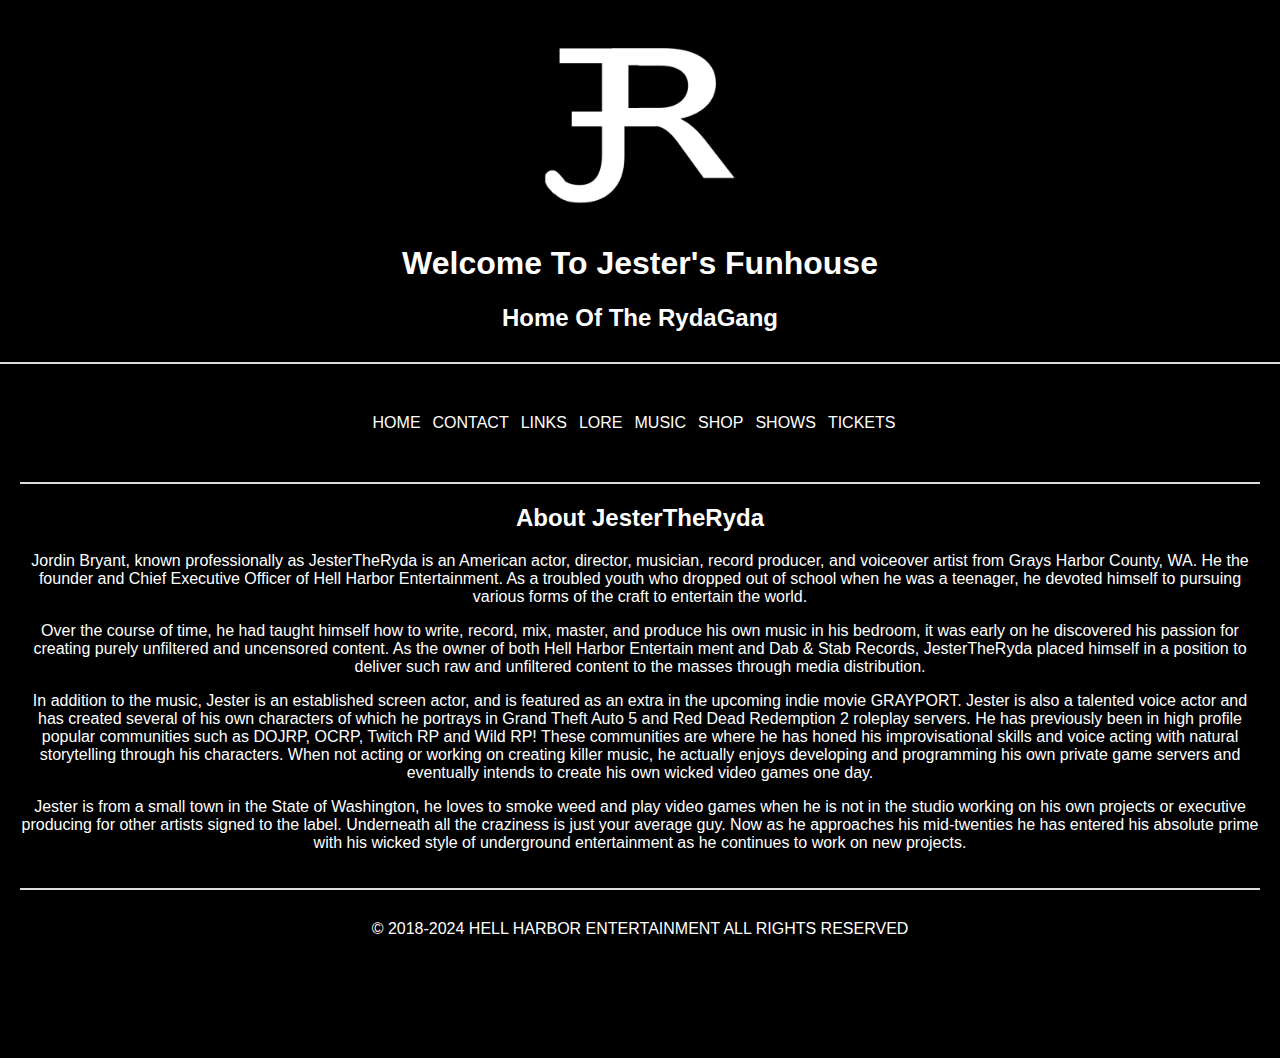
==== index.html @ 3087a7fd "Index" ====
<!DOCTYPE html>
<html lang="en">
<head>
    <meta charset="UTF-8">
    <meta name="description" content="The official website for the most raw & uncensored Jester in the world! JesterTheRyda is an independent actor and musician signed to Dab & Stab Records / Hell Harbor Entertainment">
    <meta name="viewport" content="width=device-width, initial-scale=1.0">
    <title>JesterTheRyda</title>
    <link rel="stylesheet" href="index.css">
</head>
<body>

    <header>
        <img src="logo_main.png" alt="JTR Logo" style="width: 200px; height: 200px;">
        <h1>Welcome To Jester's Funhouse</h1>
        <h2>Home Of The RydaGang</h2>
        <p></p>
    </header>

    <div class="divider"></div>

    <section id="navmenu">
        <nav>
            <li><a href="https://JesterTheRyda.com/index.html">HOME</a></li>
            <li><a href="https://JesterTheRyda.com/contact.html">CONTACT</a></li>
            <li><a href="https://JesterTheRyda.com/links.html">LINKS</a></li>
            <li><a href="https://JesterTheRyda.com/lore.html">LORE</a></li>
            <li><a href="https://JesterTheRyda.com/music.html">MUSIC</a></li>
            <li><a href="https://JesterTheRyda.com/shop.html">SHOP</a></li>
            <li><a href="https://JesterTheRyda.com/shows.html">SHOWS</a></li>
            <li><a href="https://hellharbor.com/touring-and-tickets.html">TICKETS</a></li>
          </nav>
    </section>
    <section id="about">
        <h2>About JesterTheRyda</h2>
        <p>Jordin Bryant, known professionally as JesterTheRyda is an American actor, director, musician, record producer, and voiceover artist from Grays Harbor County, WA.  He the founder  and Chief Executive Officer of Hell Harbor Entertainment. As a troubled youth who dropped out of school when he was a teenager, he devoted himself to pursuing various forms of the craft to entertain the world. </p>
        <p>Over the course of time, he had taught himself how to write, record, mix, master, and produce his own music in his bedroom, it was early on he discovered his passion for creating purely unfiltered and uncensored content. As the owner of both Hell Harbor Entertain
            ment and Dab & Stab Records, JesterTheRyda placed himself in a position to deliver such raw and unfiltered content to the masses through media distribution. </p>
        <p>In addition to the music, Jester is an established  screen actor, and is featured as an extra in the upcoming indie movie GRAYPORT. Jester is also a talented voice actor and has created several of his own characters of which he portrays in Grand Theft Auto 5 and Red Dead Redemption 2 roleplay servers. He has previously been in high profile popular communities such as DOJRP, OCRP,  Twitch RP and Wild RP!  These communities are where he has honed his improvisational skills and voice acting with natural storytelling through his characters. When not acting or working on creating killer music, he actually enjoys developing and programming his own private game servers and eventually intends to create his own wicked video games one day.  </p>
        <p>Jester is from a small town in the State  of Washington, he loves to smoke weed and play video games when he is not in the studio working on his own projects or executive producing for other artists signed to the label. Underneath all the craziness is just your average guy. Now as he approaches his mid-twenties he has entered his absolute prime with his wicked style of underground entertainment as he continues to work on new projects. </p>
    </section>
    
    <footer>
        <p>&copy; 2018-2024 HELL HARBOR ENTERTAINMENT ALL RIGHTS RESERVED</p>
    </footer>

</body>
</html>
---- index.css ----
body {
    background-color: rgb(0, 0, 0);
    color: #fff;
    font-family: 'Trebuchet MS', sans-serif;
    text-;
    margin: 0;
    padding: 0;
    box-sizing: border-box;
}

header, section, footer {
    text-align: center;
    margin: 20px;
}

header h1 {
    color: white;
}

header h2 {
    color: white;
    padding-bottom: 10px;
}


.divider {
    border-top: 2px solid #ddd;
    padding-bottom: 20px;
  }

section {
    border-bottom: 2px solid #ddd;
    padding-bottom: 20px;
}

ul {
    list-style-type: none;
    margin-bottom: 2px;
    padding: 0;
}

li {
   margin-bottom: 20px; 
}

a.btn {
    display: inline-block;
    padding: 10px 20px;
    margin-right: 10px;
    margin-bottom: 10px;
    text-decoration: none;
    background-color: #980000;
    color: #fff;
    border-radius: 5px;
}

/* Styling for the navigation bar */
nav {
    padding: 10px;
    display: flex;
    justify-content: center; /* Center the items horizontally */
  }
  
  /* Styling for the navigation list */
  nav ul {
    list-style: none;
    margin: 0;
    padding: 0;
    display: flex;
  }
  
  /* Styling for individual navigation items */
  nav li {
    margin-right: 10px;
    padding-right: 2px;
    list-style: none;
  }
  
  /* Styling for navigation links */
  nav a {
    color: white;
    text-decoration: none;
  }
  
  /* Styling for navigation links on hover */
  nav a:hover {
    text-decoration: underline;
  }
  
  .custom-iframe {
    width: 100%;
    height: 1200px;
    border: 1px solid #ccc;
    border-radius: 5px;
    box-shadow: 0 2px 4px rgba(0, 0, 0, 0.1);
    background-color: #000000;
  }

  footer {
    margin-top: 30px;
    margin-bottom: 120px;
}
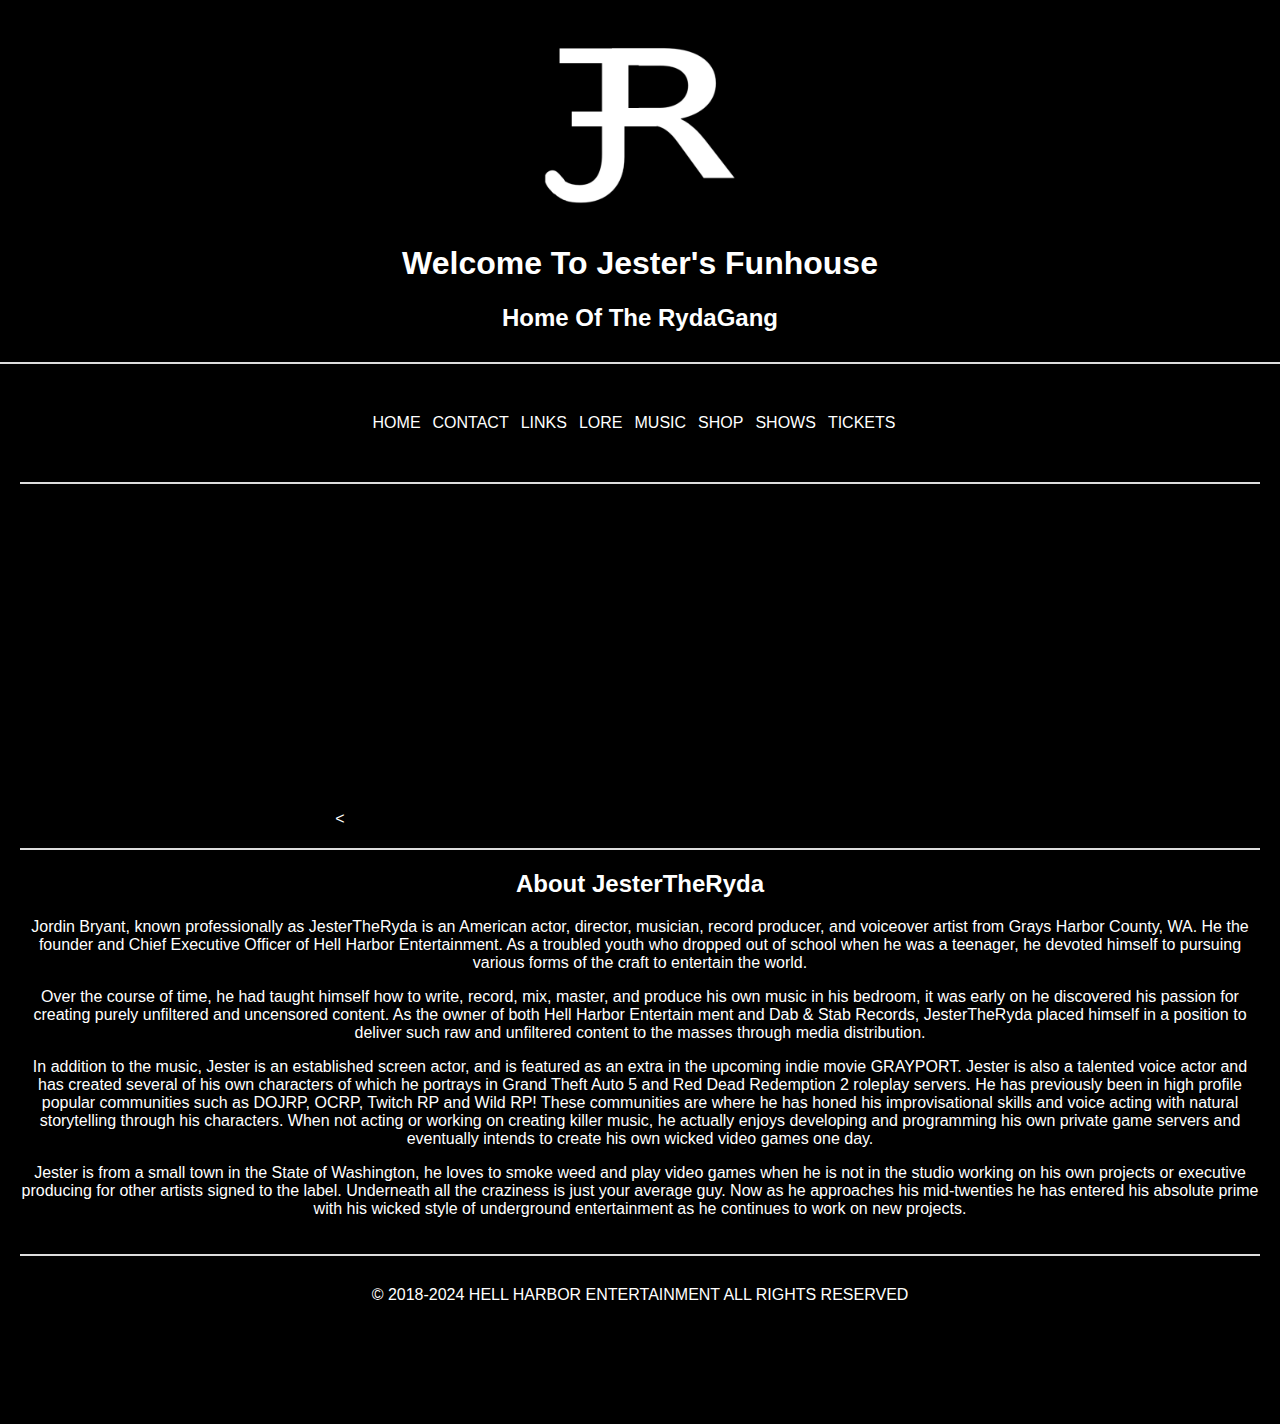
==== commit ae41e2ea: "Lyric Video" ====
--- a/index.html
+++ b/index.html
@@ -30,6 +30,11 @@
             <li><a href="https://hellharbor.com/touring-and-tickets.html">TICKETS</a></li>
           </nav>
     </section>
+
+    <section id="conntent">
+        <<iframe width="600" height="320" src="https://www.youtube.com/embed/nUSb8A_fi40?si=boDH8i5t3D9AnZbC" title="YouTube video player" frameborder="0" allow="accelerometer; autoplay; clipboard-write; encrypted-media; gyroscope; picture-in-picture; web-share" allowfullscreen></iframe>
+      </section>
+
     <section id="about">
         <h2>About JesterTheRyda</h2>
         <p>Jordin Bryant, known professionally as JesterTheRyda is an American actor, director, musician, record producer, and voiceover artist from Grays Harbor County, WA.  He the founder  and Chief Executive Officer of Hell Harbor Entertainment. As a troubled youth who dropped out of school when he was a teenager, he devoted himself to pursuing various forms of the craft to entertain the world. </p>
--- a/index.css
+++ b/index.css
@@ -101,3 +101,6 @@
     margin-bottom: 120px;
 }
 
+iframe {
+  opacity: 0.6589; /* Set the opacity here */
+}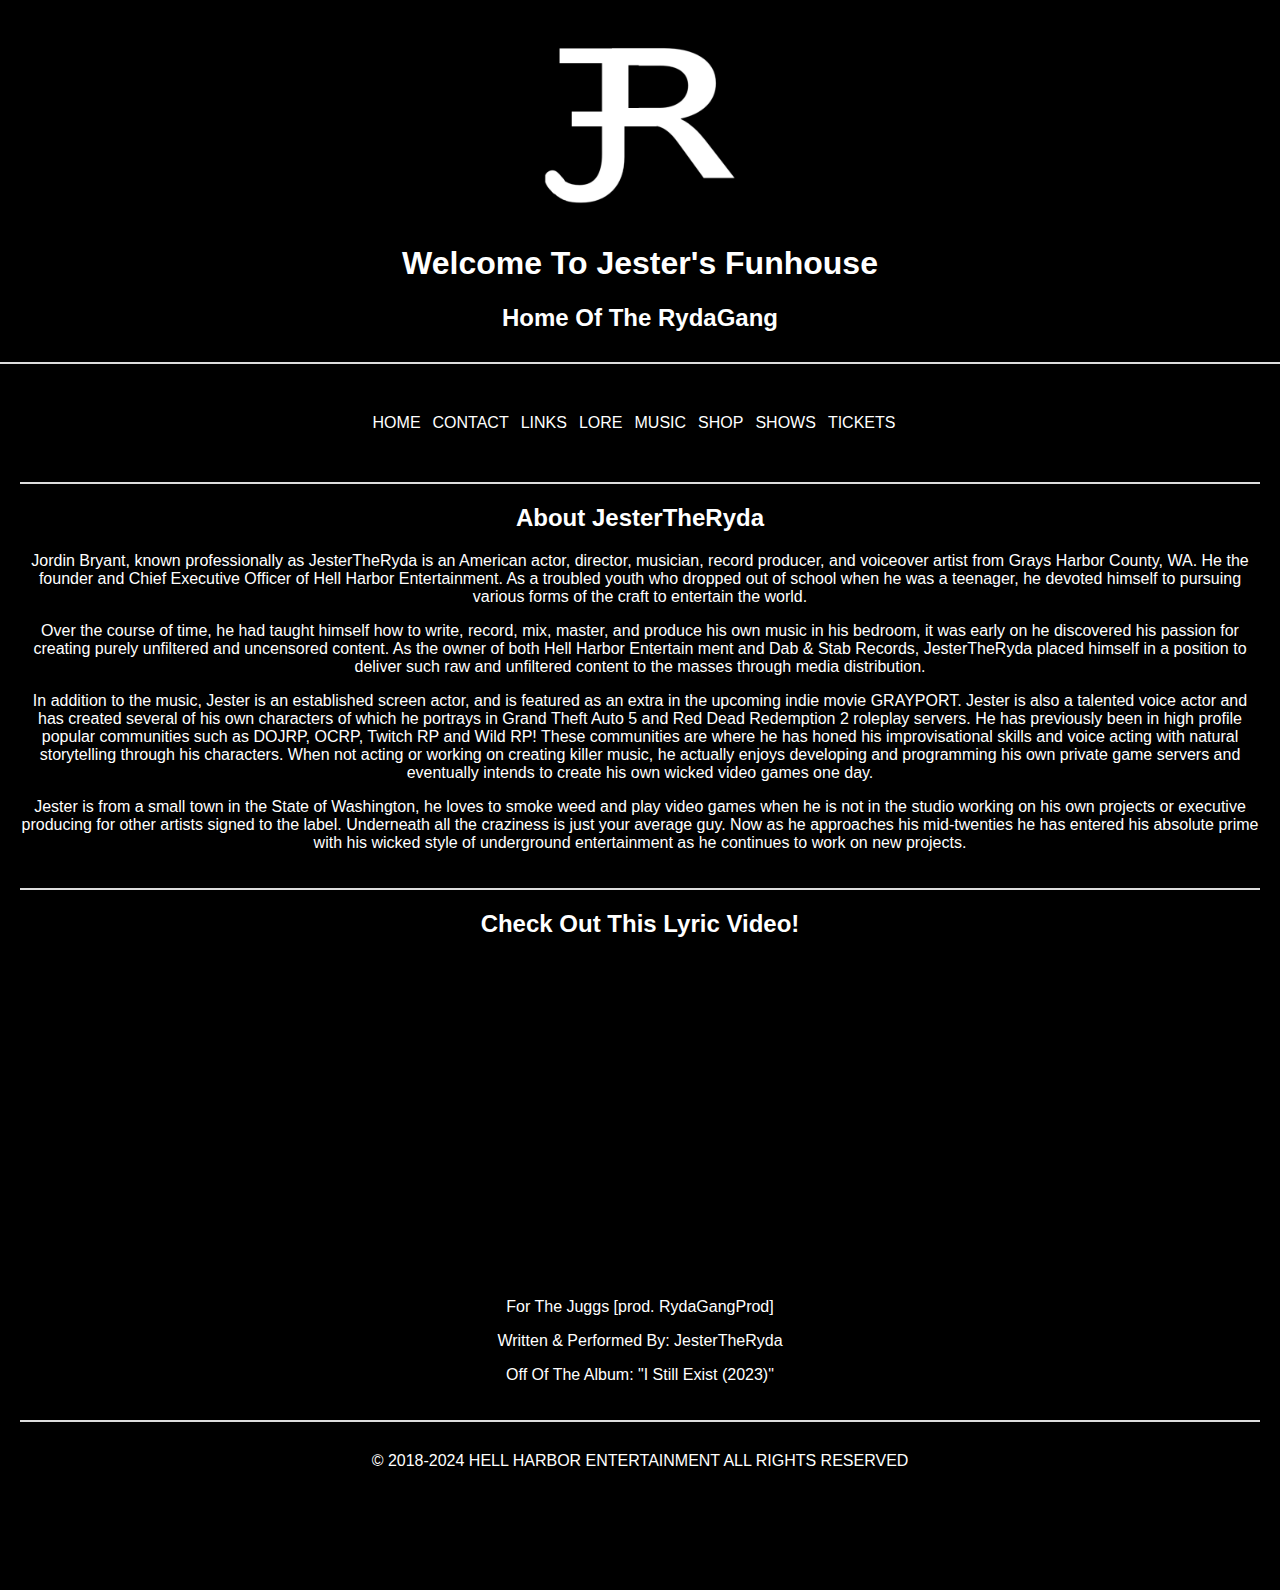
==== commit 5189f1f9: "Index Adjustment" ====
--- a/index.html
+++ b/index.html
@@ -25,15 +25,11 @@
             <li><a href="https://JesterTheRyda.com/links.html">LINKS</a></li>
             <li><a href="https://JesterTheRyda.com/lore.html">LORE</a></li>
             <li><a href="https://JesterTheRyda.com/music.html">MUSIC</a></li>
-            <li><a href="https://JesterTheRyda.com/shop.html">SHOP</a></li>
+            <li><a href="https://hellharbor.com/shop.html">SHOP</a></li>
             <li><a href="https://JesterTheRyda.com/shows.html">SHOWS</a></li>
             <li><a href="https://hellharbor.com/touring-and-tickets.html">TICKETS</a></li>
           </nav>
     </section>
-
-    <section id="conntent">
-        <<iframe width="600" height="320" src="https://www.youtube.com/embed/nUSb8A_fi40?si=boDH8i5t3D9AnZbC" title="YouTube video player" frameborder="0" allow="accelerometer; autoplay; clipboard-write; encrypted-media; gyroscope; picture-in-picture; web-share" allowfullscreen></iframe>
-      </section>
 
     <section id="about">
         <h2>About JesterTheRyda</h2>
@@ -43,6 +39,14 @@
         <p>In addition to the music, Jester is an established  screen actor, and is featured as an extra in the upcoming indie movie GRAYPORT. Jester is also a talented voice actor and has created several of his own characters of which he portrays in Grand Theft Auto 5 and Red Dead Redemption 2 roleplay servers. He has previously been in high profile popular communities such as DOJRP, OCRP,  Twitch RP and Wild RP!  These communities are where he has honed his improvisational skills and voice acting with natural storytelling through his characters. When not acting or working on creating killer music, he actually enjoys developing and programming his own private game servers and eventually intends to create his own wicked video games one day.  </p>
         <p>Jester is from a small town in the State  of Washington, he loves to smoke weed and play video games when he is not in the studio working on his own projects or executive producing for other artists signed to the label. Underneath all the craziness is just your average guy. Now as he approaches his mid-twenties he has entered his absolute prime with his wicked style of underground entertainment as he continues to work on new projects. </p>
     </section>
+
+    <section id="conntent">
+        <h2>Check Out This Lyric Video!</h2>
+        <iframe width="560" height="320" src="https://www.youtube.com/embed/nUSb8A_fi40?si=boDH8i5t3D9AnZbC?autoplay=1" title="For The Juggs Lyric Video" frameborder="0" allow="accelerometer; autoplay"; clipboard-write; encrypted-media; gyroscope; picture-in-picture; web-share" allowfullscreen></iframe>
+        <p>For The Juggs [prod. RydaGangProd]</p>
+        <p>Written & Performed By: JesterTheRyda</p>
+        <p>Off Of The Album: "I Still Exist (2023)"</p>
+      </section>
     
     <footer>
         <p>&copy; 2018-2024 HELL HARBOR ENTERTAINMENT ALL RIGHTS RESERVED</p>
--- a/index.css
+++ b/index.css
@@ -103,4 +103,25 @@
 
 iframe {
   opacity: 0.6589; /* Set the opacity here */
-}+}
+
+/* Existing CSS styles... */
+
+/* Adjustments for mobile devices */
+@media only screen and (max-width: 600px) {
+  section#navmenu {
+      width: 100%; /* Make the navmenu take the full width of the viewport */
+  }
+
+  section#navmenu nav {
+      display: flex;
+      flex-direction: column;
+      align-items: center; /* Center the items horizontally */
+  }
+
+  section#navmenu nav li {
+      margin-bottom: 10px; /* Add some spacing between the menu items for better readability */
+  }
+}
+
+/* Existing CSS styles... */
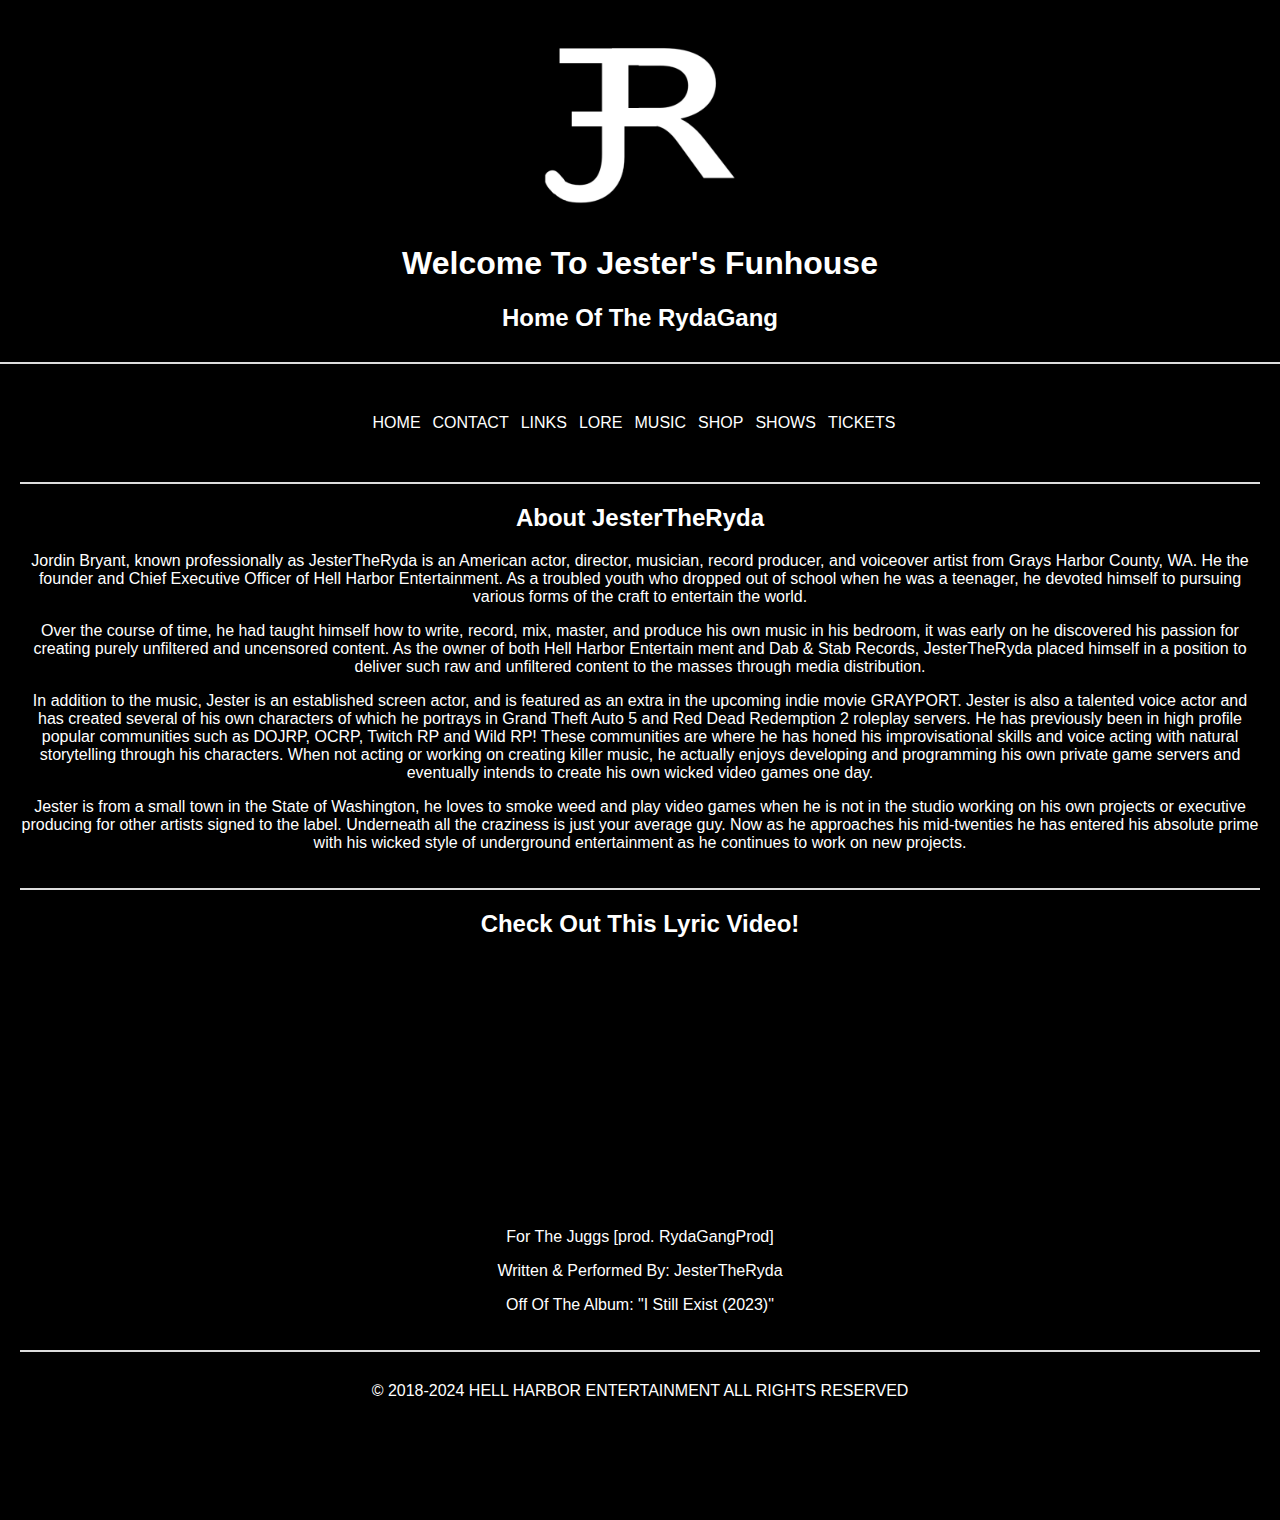
==== commit 6d7e9931: "Size Adjustment" ====
--- a/index.html
+++ b/index.html
@@ -42,7 +42,7 @@
 
     <section id="conntent">
         <h2>Check Out This Lyric Video!</h2>
-        <iframe width="560" height="320" src="https://www.youtube.com/embed/nUSb8A_fi40?si=boDH8i5t3D9AnZbC?autoplay=1" title="For The Juggs Lyric Video" frameborder="0" allow="accelerometer; autoplay"; clipboard-write; encrypted-media; gyroscope; picture-in-picture; web-share" allowfullscreen></iframe>
+        <iframe width="400" height="250" src="https://www.youtube.com/embed/nUSb8A_fi40?si=boDH8i5t3D9AnZbC?autoplay=1" title="For The Juggs Lyric Video" frameborder="0" allow="accelerometer; autoplay"; clipboard-write; encrypted-media; gyroscope; picture-in-picture; web-share" allowfullscreen></iframe>
         <p>For The Juggs [prod. RydaGangProd]</p>
         <p>Written & Performed By: JesterTheRyda</p>
         <p>Off Of The Album: "I Still Exist (2023)"</p>
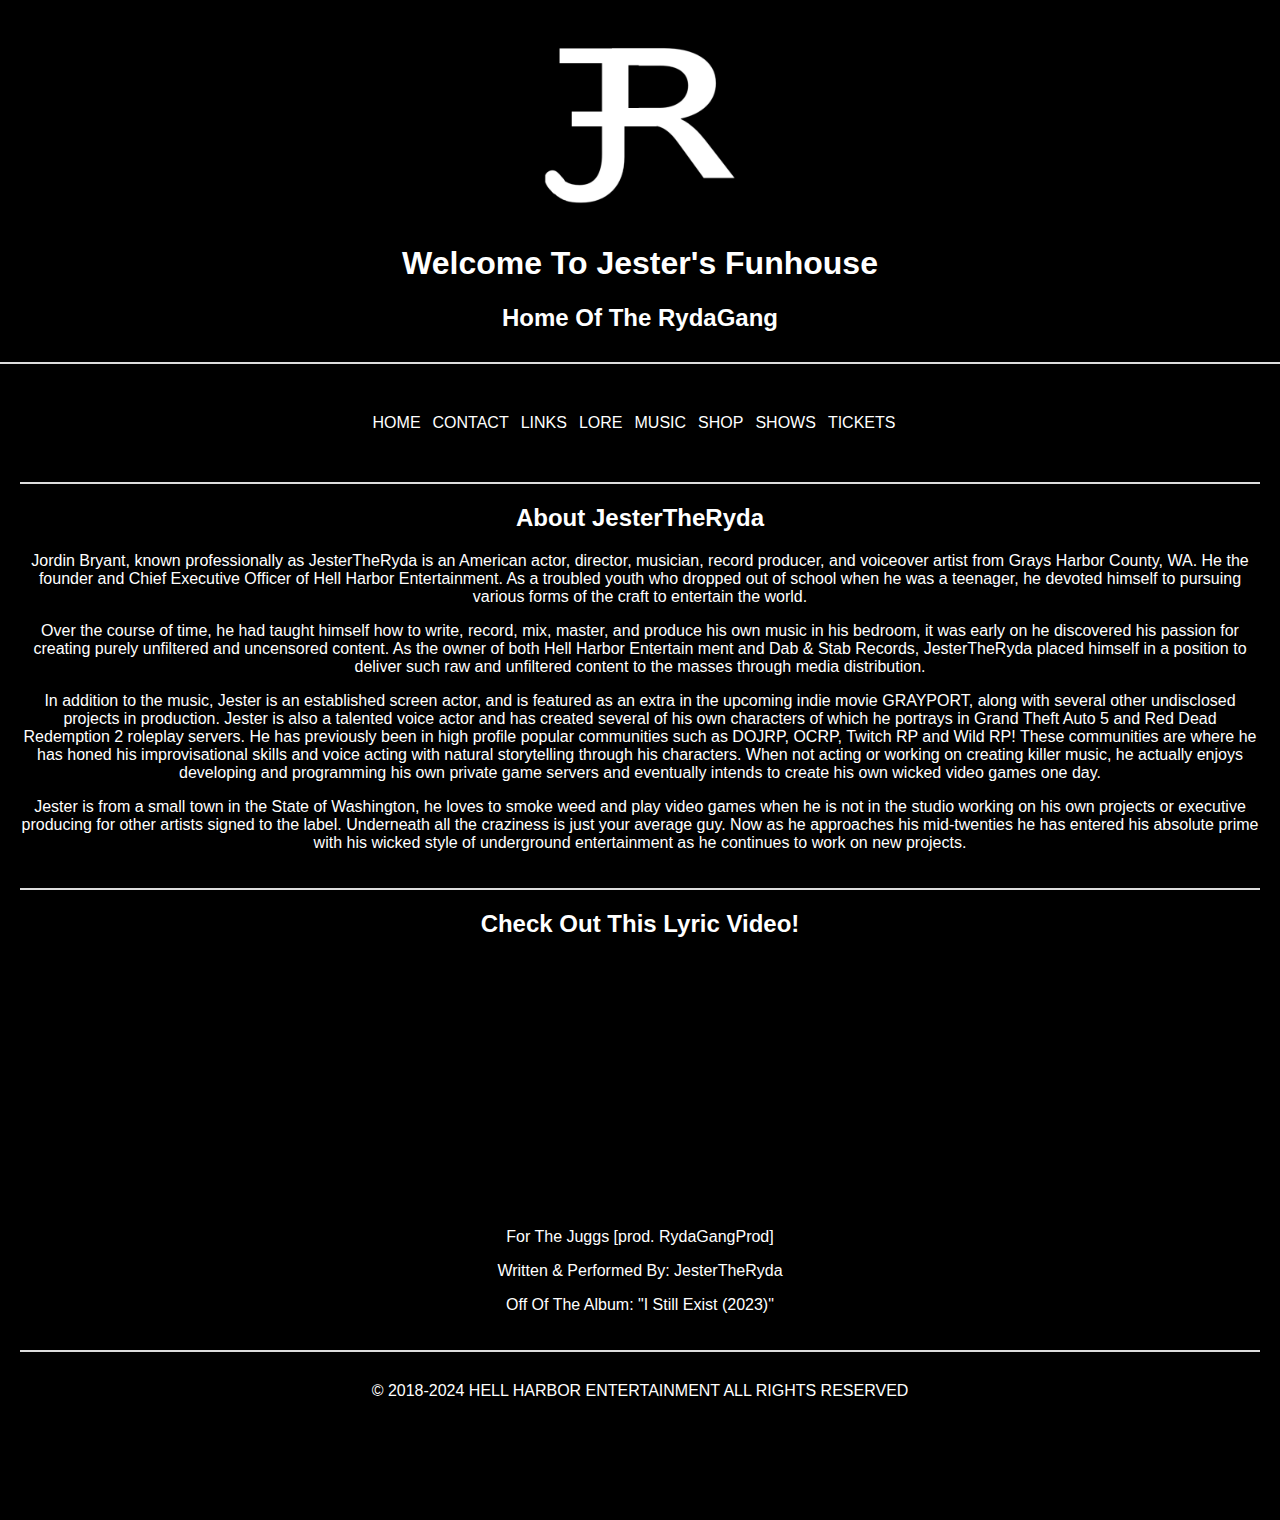
==== commit 15a2f623: "Index Info" ====
--- a/index.html
+++ b/index.html
@@ -36,7 +36,7 @@
         <p>Jordin Bryant, known professionally as JesterTheRyda is an American actor, director, musician, record producer, and voiceover artist from Grays Harbor County, WA.  He the founder  and Chief Executive Officer of Hell Harbor Entertainment. As a troubled youth who dropped out of school when he was a teenager, he devoted himself to pursuing various forms of the craft to entertain the world. </p>
         <p>Over the course of time, he had taught himself how to write, record, mix, master, and produce his own music in his bedroom, it was early on he discovered his passion for creating purely unfiltered and uncensored content. As the owner of both Hell Harbor Entertain
             ment and Dab & Stab Records, JesterTheRyda placed himself in a position to deliver such raw and unfiltered content to the masses through media distribution. </p>
-        <p>In addition to the music, Jester is an established  screen actor, and is featured as an extra in the upcoming indie movie GRAYPORT. Jester is also a talented voice actor and has created several of his own characters of which he portrays in Grand Theft Auto 5 and Red Dead Redemption 2 roleplay servers. He has previously been in high profile popular communities such as DOJRP, OCRP,  Twitch RP and Wild RP!  These communities are where he has honed his improvisational skills and voice acting with natural storytelling through his characters. When not acting or working on creating killer music, he actually enjoys developing and programming his own private game servers and eventually intends to create his own wicked video games one day.  </p>
+        <p>In addition to the music, Jester is an established  screen actor, and is featured as an extra in the upcoming indie movie GRAYPORT, along with several other undisclosed projects in production. Jester is also a talented voice actor and has created several of his own characters of which he portrays in Grand Theft Auto 5 and Red Dead Redemption 2 roleplay servers. He has previously been in high profile popular communities such as DOJRP, OCRP,  Twitch RP and Wild RP!  These communities are where he has honed his improvisational skills and voice acting with natural storytelling through his characters. When not acting or working on creating killer music, he actually enjoys developing and programming his own private game servers and eventually intends to create his own wicked video games one day.  </p>
         <p>Jester is from a small town in the State  of Washington, he loves to smoke weed and play video games when he is not in the studio working on his own projects or executive producing for other artists signed to the label. Underneath all the craziness is just your average guy. Now as he approaches his mid-twenties he has entered his absolute prime with his wicked style of underground entertainment as he continues to work on new projects. </p>
     </section>
 
